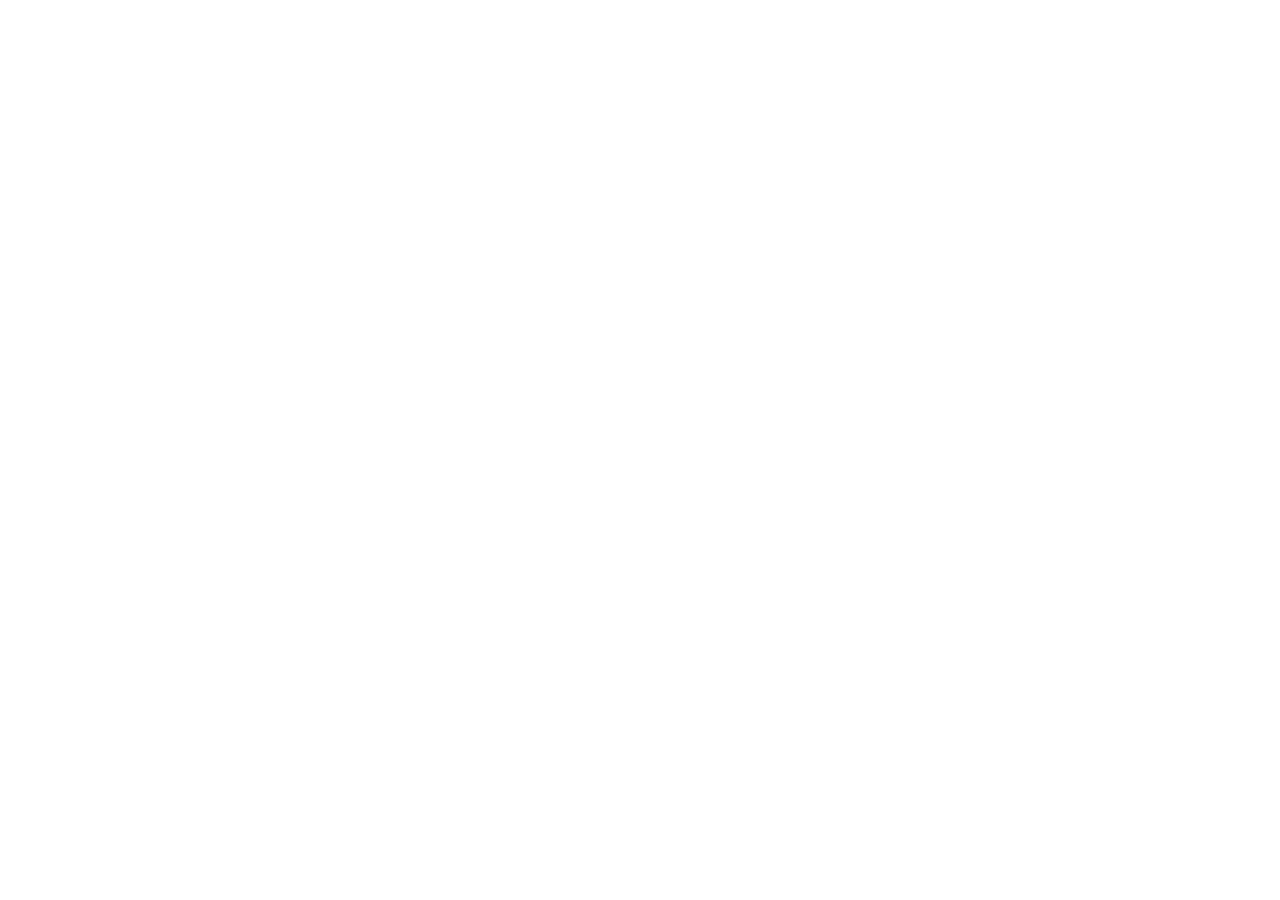
==== index.html @ a108f73a "Create index.html" ====
<DOCTYPE html>
<html>
    <head>
        <meta charset=utf-8>
        <meta name=viewport content>
        <meta name=description content>
        <meta name=keywords content>
        <meta name=author content="Clovis Junior">
        <meta name=copyright content="(C) 2026 Clovis Junior">
        <meta property=og:title content>
        <meta property=og:description content>
        <meta property=og:type content=website>
        <title>Clovis Junior</title>
    </head>
    <body>
        <noscript>You need to enable JavaScript to run this app.</noscript>
        <main>
            <figure>
                <img src="https://avatars.githubusercontent.com/u/15590504" alt>
            </figure>
        </main>
    </body>
</html>
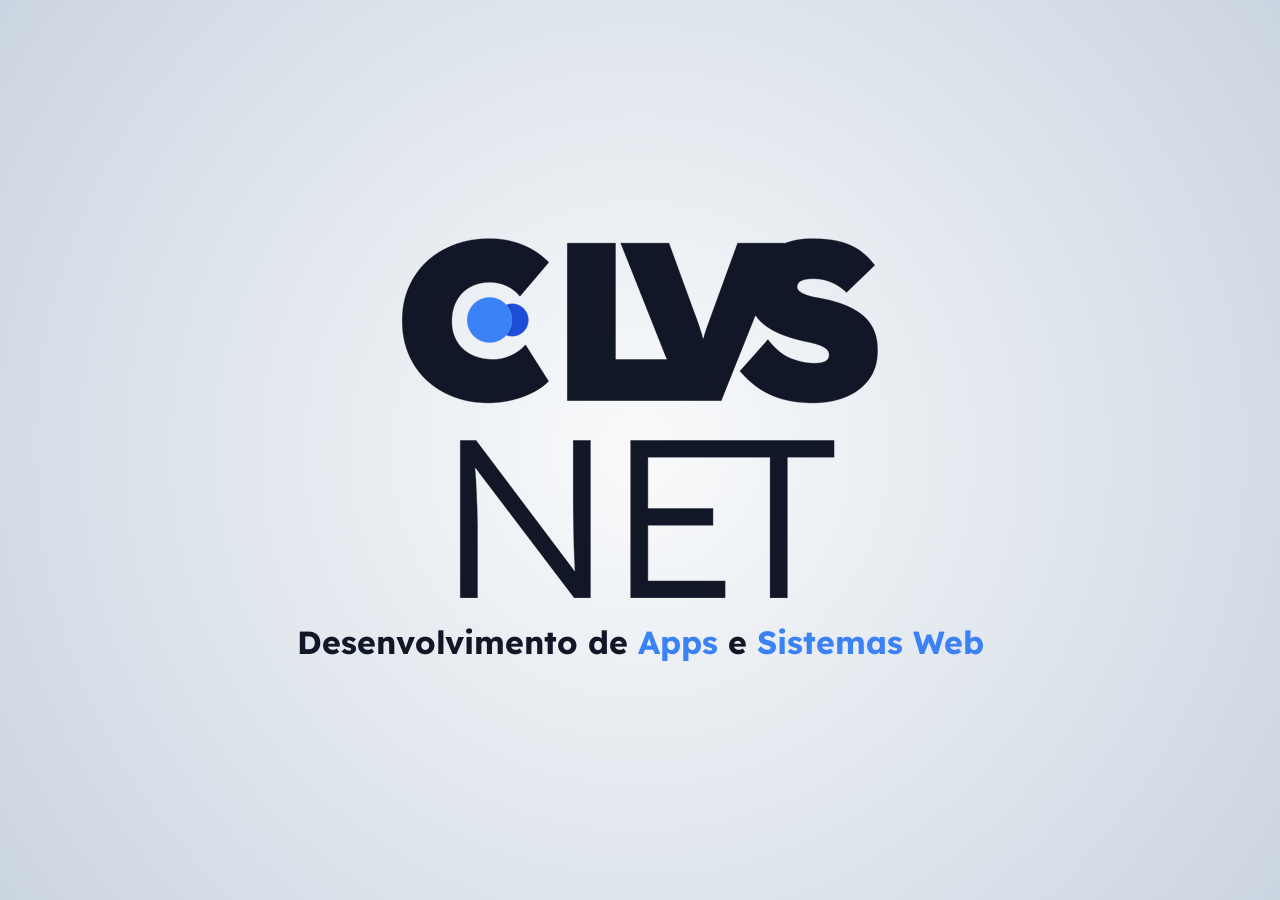
==== commit 3a9451af: "modified:   favicon.ico 	modified:   index.html 	modified:   overlays/socialstream.ninja/chat.html 	" ====
--- a/index.html
+++ b/index.html
@@ -1,23 +1,92 @@
-<DOCTYPE html>
-<html>
-    <head>
-        <meta charset=utf-8>
-        <meta name=viewport content>
-        <meta name=description content>
-        <meta name=keywords content>
-        <meta name=author content="Clovis Junior">
-        <meta name=copyright content="(C) 2026 Clovis Junior">
-        <meta property=og:title content>
-        <meta property=og:description content>
-        <meta property=og:type content=website>
-        <title>Clovis Junior</title>
-    </head>
-    <body>
-        <noscript>You need to enable JavaScript to run this app.</noscript>
-        <main>
-            <figure>
-                <img src="https://avatars.githubusercontent.com/u/15590504" alt>
-            </figure>
-        </main>
-    </body>
-</html>
+<!DOCTYPE html>
+<html lang="pt-BR">
+<head>
+    <meta charset="utf-8">
+    <meta name=viewport content="width=device-width, initial-scale=1.0">
+    <meta name="author" content="Clovis Junior">
+    <meta name="copyright" content="(C) 2026 Clovis Junior">
+    <link rel="preconnect" href="https://fonts.googleapis.com">
+    <link rel="preconnect" href="https://fonts.gstatic.com" crossorigin>
+    <link href="https://fonts.googleapis.com/css2?family=Lexend:wght@100..900&display=swap" rel="stylesheet">
+    <link rel="shortcut icon" href="/favicon.ico" type="image/x-icon">
+    <link rel="icon" href="/favicon.ico" type="image/x-icon">
+    <title>CLVS NET</title>
+    <style type="text/css">
+        @charset 'UTF-8';
+
+        *,
+        *:after,
+        *:before {
+            margin: 0;
+            padding: 0;
+            box-sizing: border-box
+        }
+
+        * {
+            outline: 0;
+            border: none;
+            font-family: inherit;
+            font-size: 100%;
+            background: transparent;
+            vertical-align: baseline
+        }
+
+        body {
+            width: 100vw;
+            height: 100vh;
+            display: flex;
+            background: #f9fafb;
+            background: radial-gradient(circle, #f9fafb 0%, #cbd5e1 100%);
+            font-family: "Lexend", system-ui, -apple-system, BlinkMacSystemFont, 'Segoe UI', Roboto, Oxygen, Ubuntu, Cantarell, 'Open Sans', 'Helvetica Neue', sans-serif;
+            color: #111727;
+            overflow: hidden;
+            text-rendering: optimizeLegibility;
+        }
+
+        figure {
+            margin-bottom: 1rem;
+        }
+
+        img {
+            -o-object-fit: cover;
+            object-fit: cover;
+        }
+
+        b, strong {
+            color: #3a82f6;
+        }
+
+        main {
+            pointer-events: none;
+            max-width: 100%;
+            display: flex;
+            flex-direction: column;
+            justify-content: center;
+            align-items: center;
+            margin: 0 auto;
+            padding: 1rem;
+            font-size: 2rem;
+            text-align: center;
+            -webkit-user-select: none;
+            -moz-user-select: none;
+            user-select: none;
+        }
+    </style>
+</head>
+<body>
+    <noscript>You need to enable JavaScript to run this app.</noscript>
+    <main>
+        <figure>
+            <img src="[data-uri]" alt>
+        </figure>
+        <h3>Desenvolvimento de <b>Apps</b> e <b>Sistemas Web</b></h3>
+    </main>
+    <script type="text/javascript" defer>
+        (()=> {
+            'use strict';
+
+
+        })()
+    </script>
+</body>
+</html>
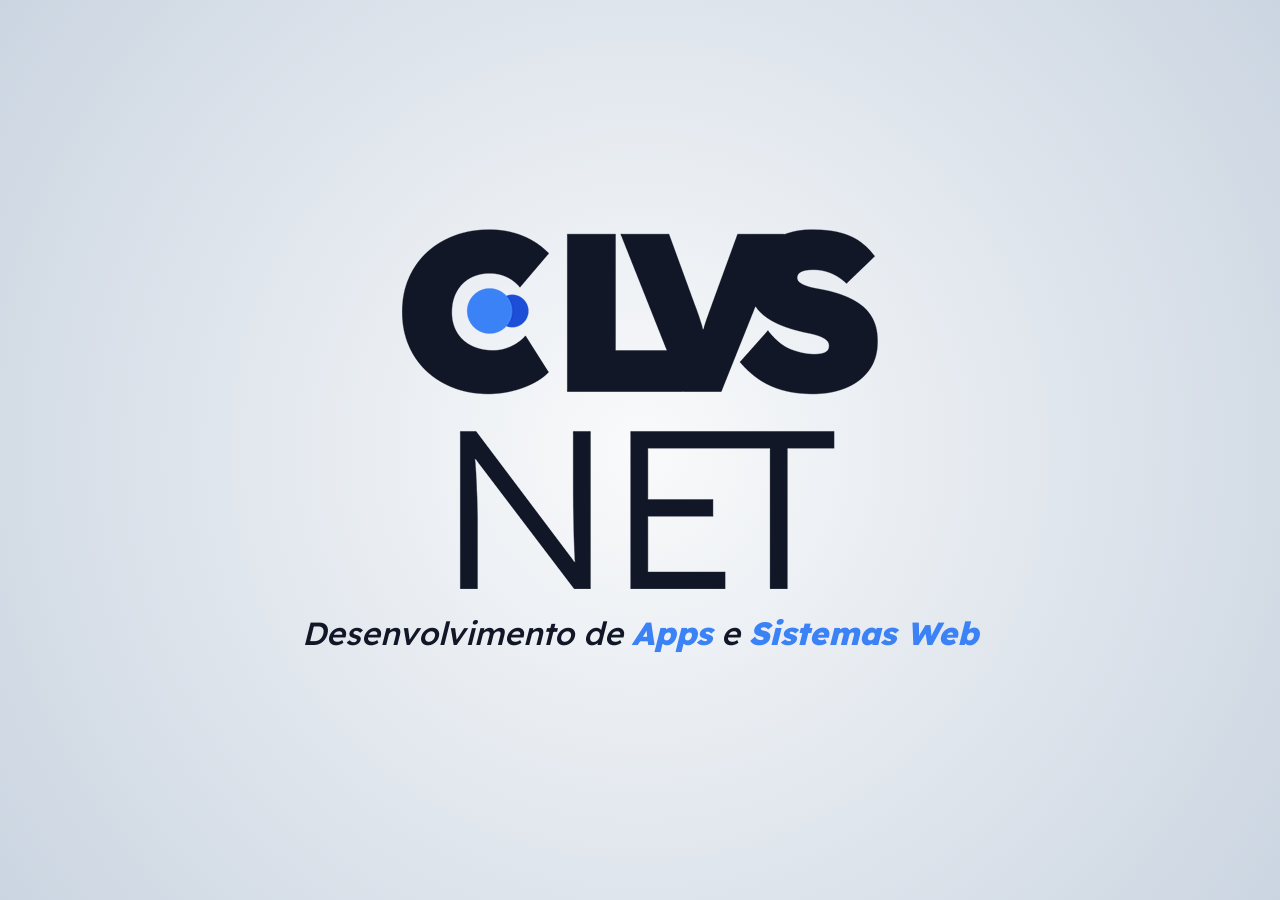
==== commit a662d30b: "modified:   index.html" ====
--- a/index.html
+++ b/index.html
@@ -44,27 +44,39 @@
         }
 
         figure {
-            margin-bottom: 1rem;
+            max-width: 100%;
         }
 
         img {
+            max-width: 100%;
             -o-object-fit: cover;
             object-fit: cover;
         }
 
         b, strong {
+            font-weight: 800;
             color: #3a82f6;
+        }
+
+        h3 {
+            max-width: 100%;
+            display: block;
+            overflow: hidden;
+            padding: 1rem;
+            line-height: 130%;
+            font-weight: 500;
+            font-style: italic;
+            text-overflow: ellipsis;
         }
 
         main {
             pointer-events: none;
-            max-width: 100%;
+            max-width: calc(100% - 5rem);
             display: flex;
             flex-direction: column;
             justify-content: center;
             align-items: center;
             margin: 0 auto;
-            padding: 1rem;
             font-size: 2rem;
             text-align: center;
             -webkit-user-select: none;
@@ -81,12 +93,12 @@
         </figure>
         <h3>Desenvolvimento de <b>Apps</b> e <b>Sistemas Web</b></h3>
     </main>
-    <script type="text/javascript" defer>
+    <!-- <script type="text/javascript" defer>
         (()=> {
             'use strict';
 
 
         })()
-    </script>
+    </script> -->
 </body>
 </html>
